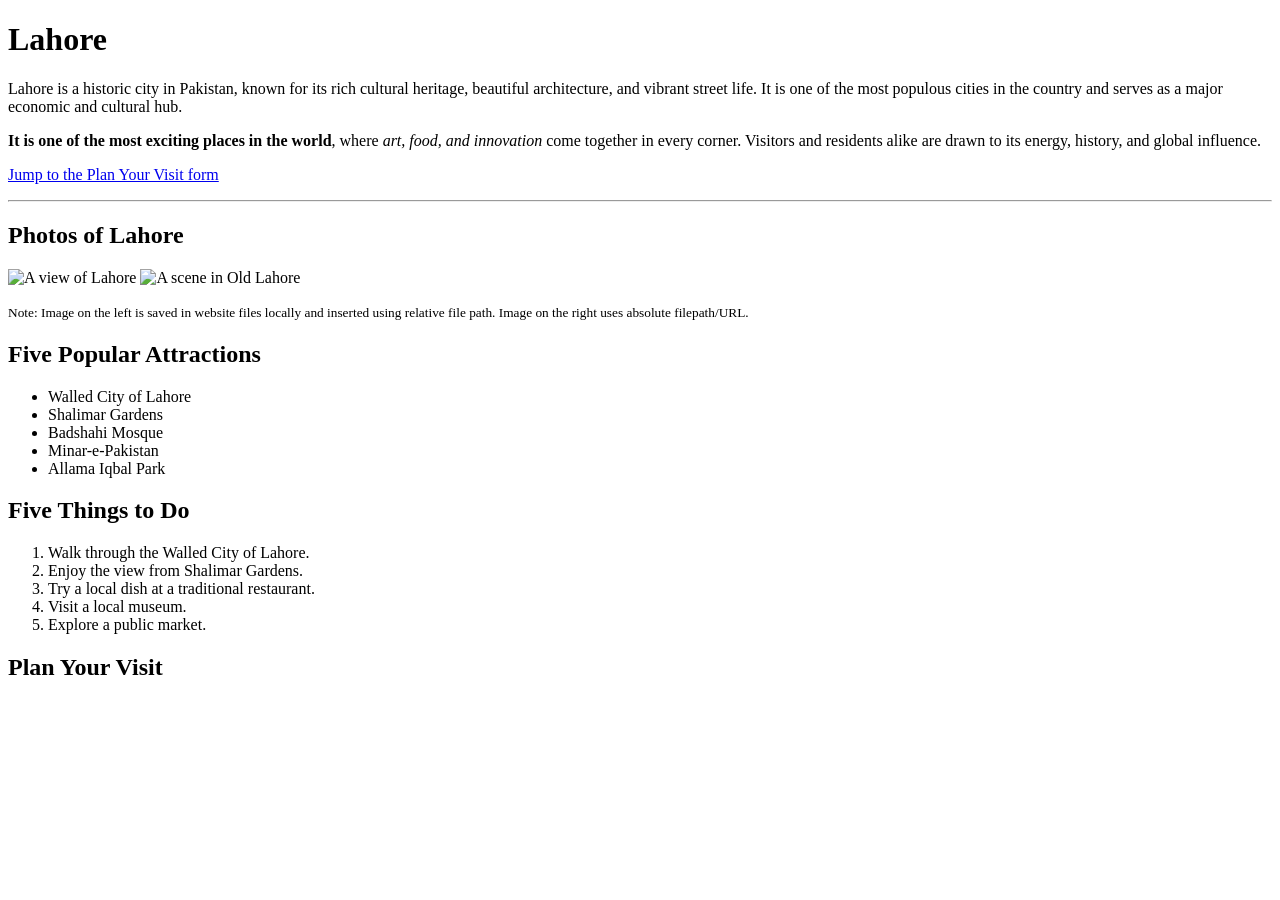
==== Class-Exercises/Week2EX1.html @ 029d9458 "Update Week2EX1.html" ====
<!DOCTYPE html>
<html lang="en">
<head>
  <meta charset="UTF-8">
  <meta name="viewport" content="width=device-width, initial-scale=1.0">
  <title>City</title>
</head>
<body>
  <h1>Lahore</h1>
  <p>Lahore is a historic city in Pakistan, known for its rich cultural heritage, beautiful architecture, and vibrant street life. It is one of the most populous cities in the country and serves as a major economic and cultural hub.</p>
  <p><strong>It is one of the most exciting places in the world</strong>, where <em>art, food, and innovation</em> come together in every corner. Visitors and residents alike are drawn to its energy, history, and global influence.</p>

<p><a href="#plan-visit">Jump to the Plan Your Visit form</a></p>
<hr>
<h2>Photos of Lahore</h2>
  <img src="../Assets/Images/Lahore-1.jpg" alt="A view of Lahore" width="320">
  <img src="https://en.wikipedia.org/wiki/Lahore#/media/File:Lahore_Fort_view_from_Baradari.jpg" alt="A scene in Old Lahore" width="320">
  <p><small>Note: Image on the left is saved in website files locally and inserted using relative file path. Image on the right uses absolute filepath/URL.</small></p>





<h2>Five Popular Attractions</h2>
  <ul>
    <li>Walled City of Lahore</li>
    <li>Shalimar Gardens</li>
    <li>Badshahi Mosque</li>
    <li>Minar-e-Pakistan</li>
    <li>Allama Iqbal Park</li>
  </ul>
  <h2>Five Things to Do</h2>
  <ol>
    <li>Walk through the Walled City of Lahore.</li>
    <li>Enjoy the view from Shalimar Gardens.</li>
    <li>Try a local dish at a traditional restaurant.</li>
    <li>Visit a local museum.</li>
    <li>Explore a public market.</li>
  </ol>





  <h2 id="plan-visit">Plan Your Visit</h2>



</body>
</html>
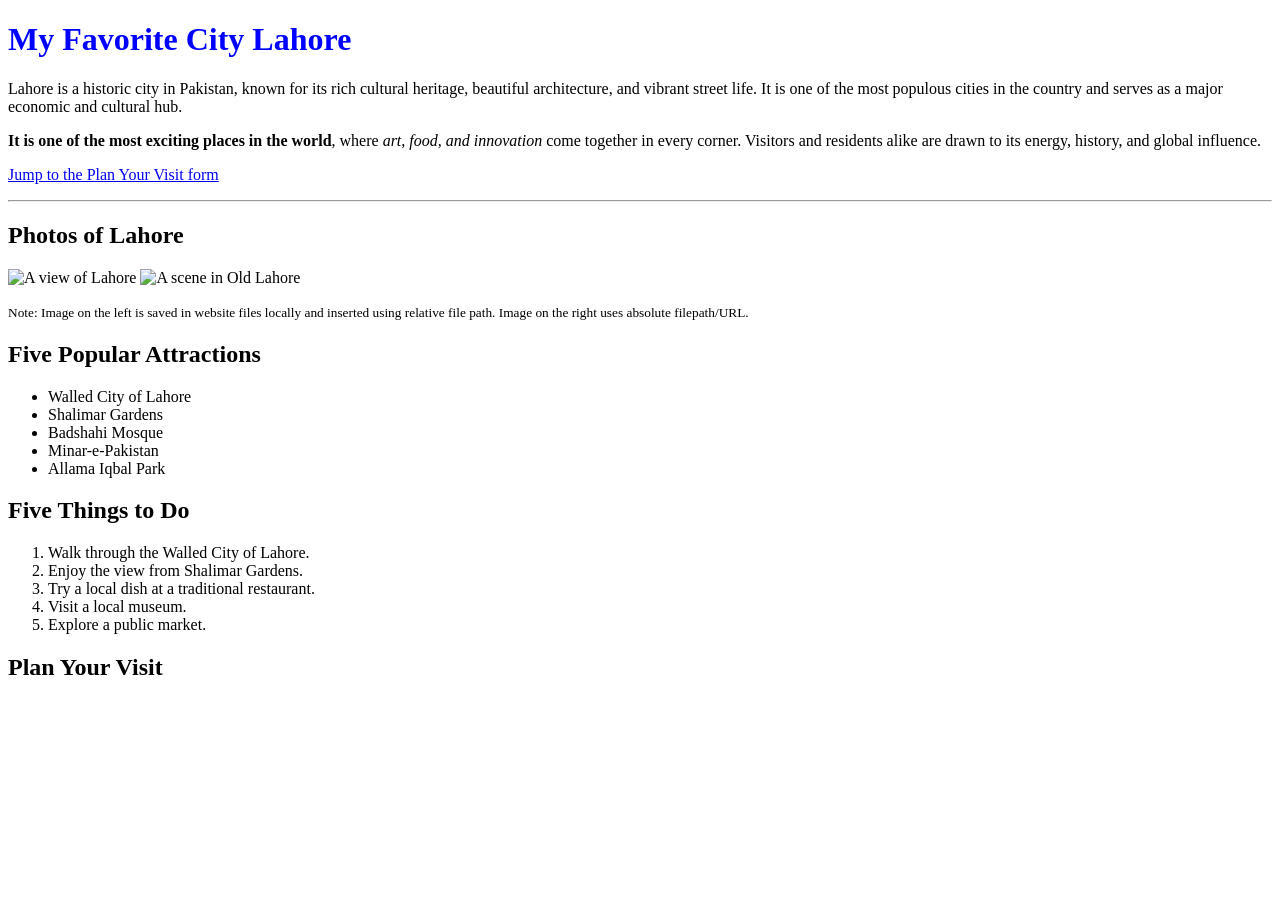
==== commit 989faca5: "Update Week2EX1.html" ====
--- a/Class-Exercises/Week2EX1.html
+++ b/Class-Exercises/Week2EX1.html
@@ -3,10 +3,10 @@
 <head>
   <meta charset="UTF-8">
   <meta name="viewport" content="width=device-width, initial-scale=1.0">
-  <title>City</title>
+  <title>My Favorite City Lahore</title>
 </head>
 <body>
-  <h1>Lahore</h1>
+  <h1 style="color: blue;">My Favorite City Lahore</h1>
   <p>Lahore is a historic city in Pakistan, known for its rich cultural heritage, beautiful architecture, and vibrant street life. It is one of the most populous cities in the country and serves as a major economic and cultural hub.</p>
   <p><strong>It is one of the most exciting places in the world</strong>, where <em>art, food, and innovation</em> come together in every corner. Visitors and residents alike are drawn to its energy, history, and global influence.</p>
 
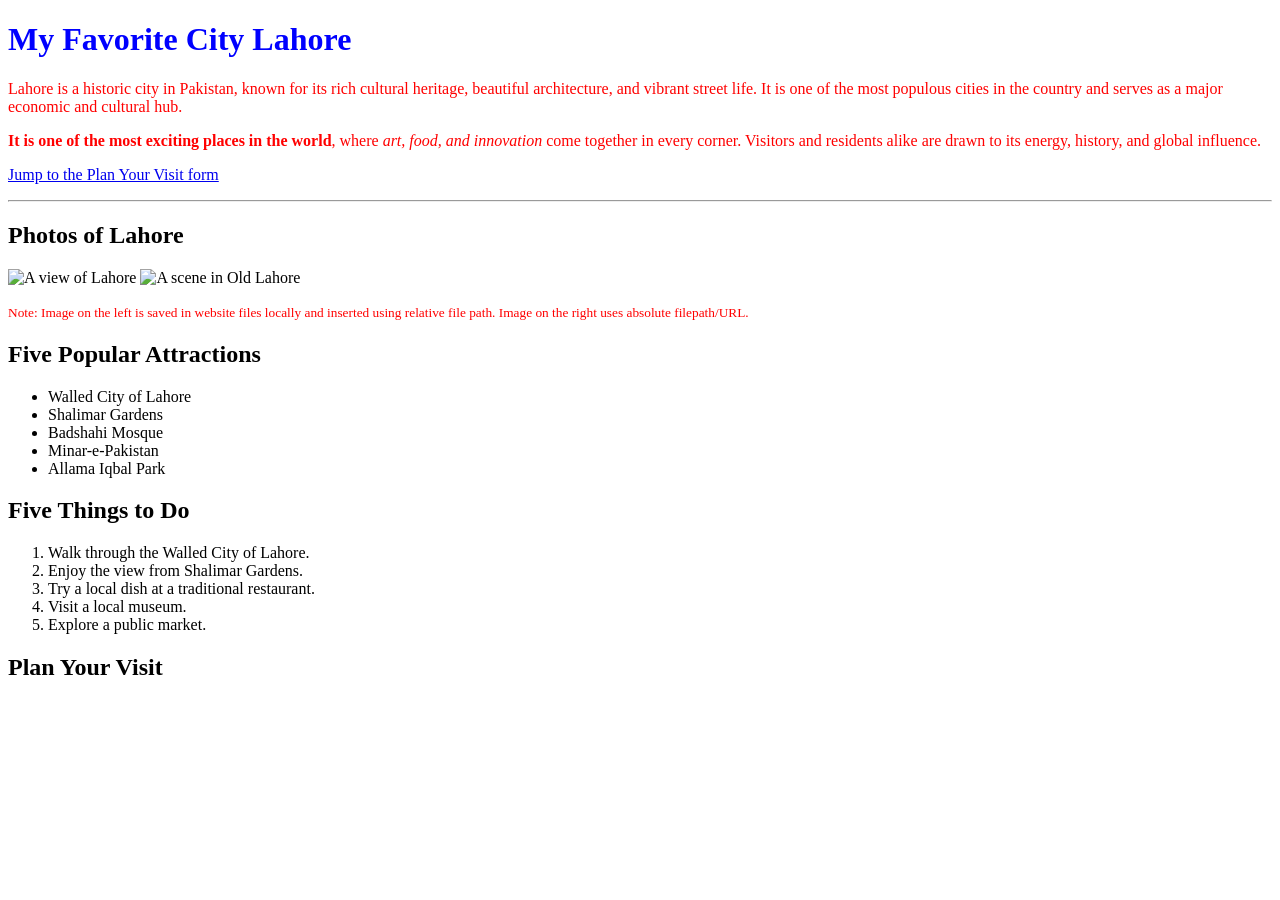
==== commit 85201986: "Class exercise 2" ====
--- a/Class-Exercises/Week2EX1.html
+++ b/Class-Exercises/Week2EX1.html
@@ -4,6 +4,9 @@
   <meta charset="UTF-8">
   <meta name="viewport" content="width=device-width, initial-scale=1.0">
   <title>My Favorite City Lahore</title>
+  <link rel="stylesheet" href="../Assets/CSS/mystyle.css">
+
+
 </head>
 <body>
   <h1 style="color: blue;">My Favorite City Lahore</h1>
--- a/Assets/CSS/mystyle.css
+++ b/Assets/CSS/mystyle.css
@@ -0,0 +1,6 @@
+h1{
+  color: aqua;
+}
+p{
+    color: red;
+}
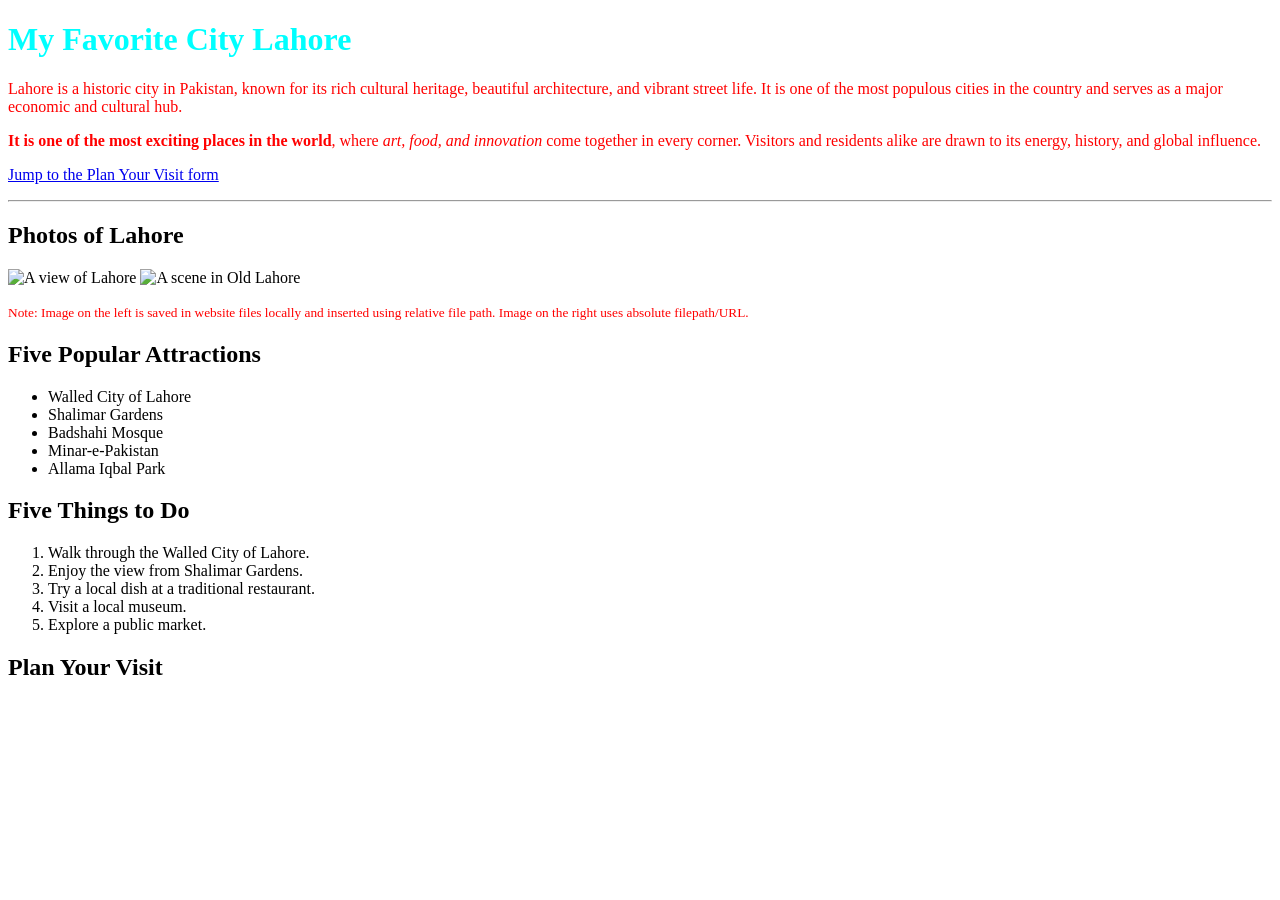
==== commit 99aca992: "Update Week2EX1.html" ====
--- a/Class-Exercises/Week2EX1.html
+++ b/Class-Exercises/Week2EX1.html
@@ -9,7 +9,7 @@
 
 </head>
 <body>
-  <h1 style="color: blue;">My Favorite City Lahore</h1>
+  <h1 class="text-color-yellow">My Favorite City Lahore</h1>
   <p>Lahore is a historic city in Pakistan, known for its rich cultural heritage, beautiful architecture, and vibrant street life. It is one of the most populous cities in the country and serves as a major economic and cultural hub.</p>
   <p><strong>It is one of the most exciting places in the world</strong>, where <em>art, food, and innovation</em> come together in every corner. Visitors and residents alike are drawn to its energy, history, and global influence.</p>
 
--- a/Assets/CSS/mystyle.css
+++ b/Assets/CSS/mystyle.css
@@ -3,4 +3,7 @@
 }
 p{
     color: red;
+}
+#heading-one{
+    color: green;
 }
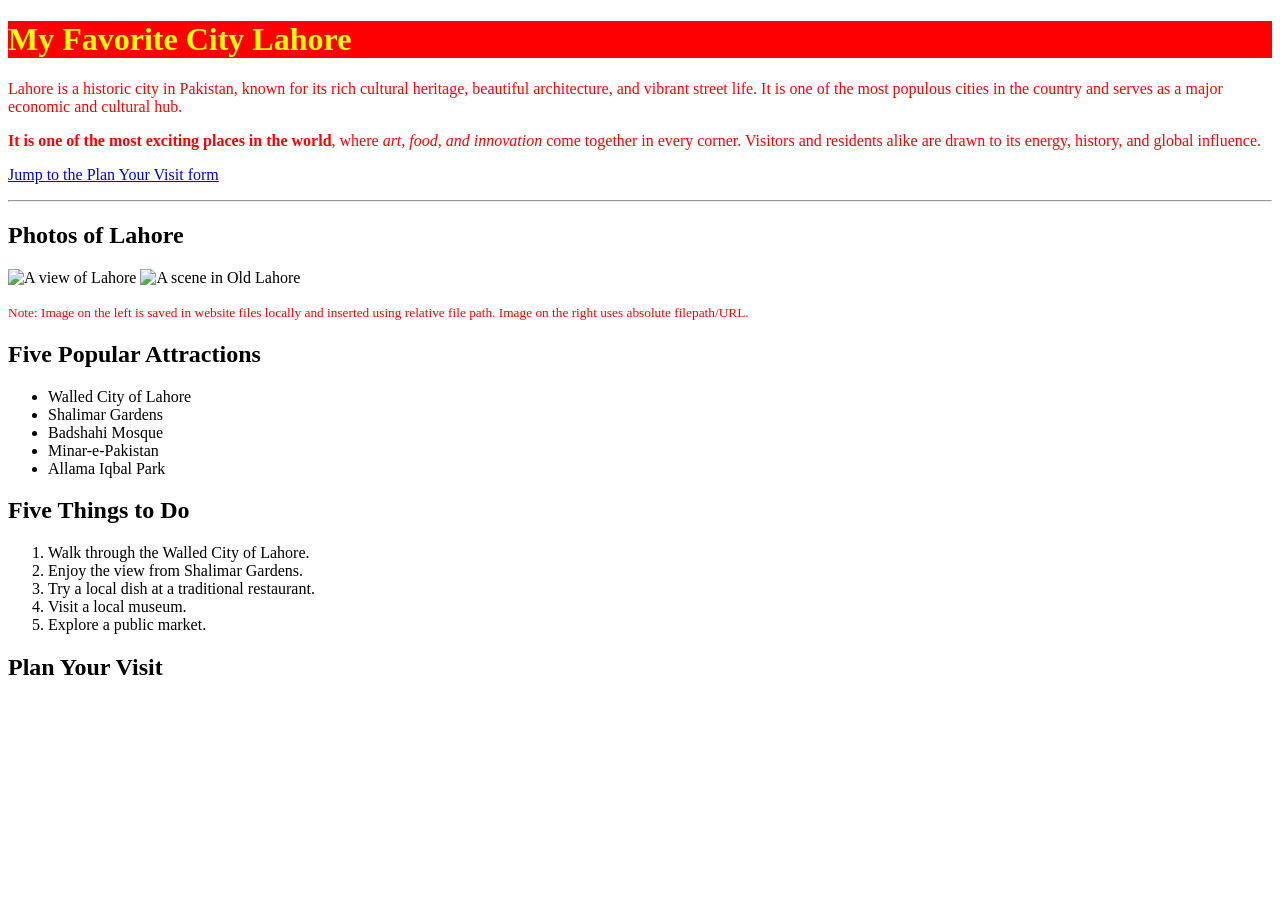
==== commit 3f635342: "Update Week2EX1.html" ====
--- a/Class-Exercises/Week2EX1.html
+++ b/Class-Exercises/Week2EX1.html
@@ -27,7 +27,7 @@
 <h2>Five Popular Attractions</h2>
   <ul>
     <li>Walled City of Lahore</li>
-    <li>Shalimar Gardens</li>
+    <li class="primary-color">Shalimar Gardens</li>
     <li>Badshahi Mosque</li>
     <li>Minar-e-Pakistan</li>
     <li>Allama Iqbal Park</li>
--- a/Assets/CSS/mystyle.css
+++ b/Assets/CSS/mystyle.css
@@ -1,9 +1,13 @@
 h1{
   color: aqua;
+  background-color: red;
 }
 p{
     color: red;
 }
 #heading-one{
     color: green;
+}
+.text-color-yellow{
+    color: yellow;
 }
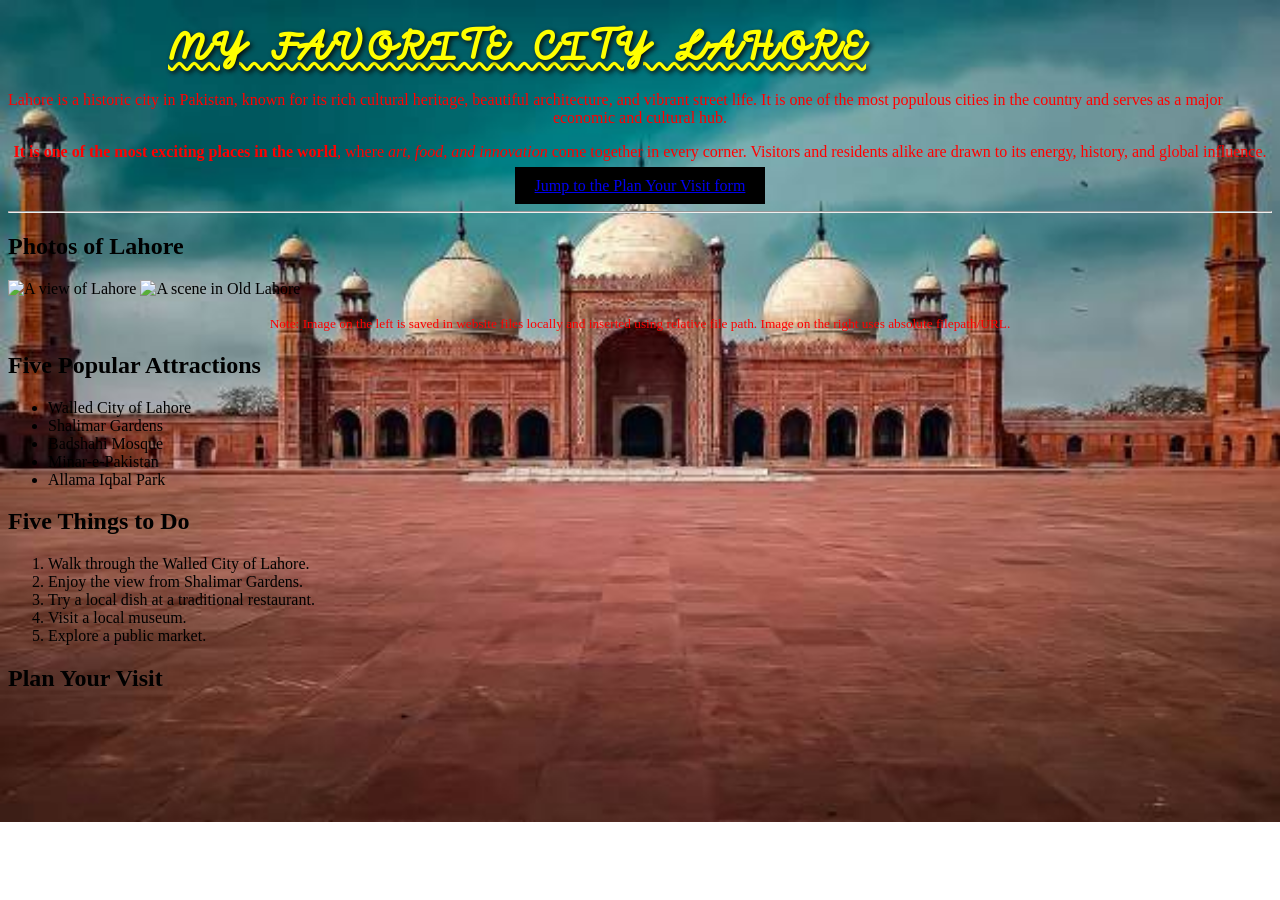
==== commit 57f3db7d: "11/9 In Class" ====
--- a/Class-Exercises/Week2EX1.html
+++ b/Class-Exercises/Week2EX1.html
@@ -6,7 +6,9 @@
   <title>My Favorite City Lahore</title>
   <link rel="stylesheet" href="../Assets/CSS/mystyle.css">
 
-
+<link rel="preconnect" href="https://fonts.googleapis.com">
+<link rel="preconnect" href="https://fonts.gstatic.com" crossorigin>
+<link href="https://fonts.googleapis.com/css2?family=Momo+Signature&display=swap" rel="stylesheet">
 </head>
 <body>
   <h1 class="text-color-yellow">My Favorite City Lahore</h1>
@@ -27,7 +29,7 @@
 <h2>Five Popular Attractions</h2>
   <ul>
     <li>Walled City of Lahore</li>
-    <li class="primary-color">Shalimar Gardens</li>
+    <li class="primary-color primary-color-background">Shalimar Gardens</li>
     <li>Badshahi Mosque</li>
     <li>Minar-e-Pakistan</li>
     <li>Allama Iqbal Park</li>
--- a/Assets/CSS/mystyle.css
+++ b/Assets/CSS/mystyle.css
@@ -1,13 +1,54 @@
 h1{
-  color: aqua;
-  background-color: red;
+  color: rgb(255, 119, 56);
+  background-color: rgb(255, 13);
+  text-decoration: underline;
+  text-decoration-style: wavy;
+  text-transform: uppercase;
+  text-indent: 10rem;
+  letter-spacing: 5px;
+  line-height: 1.5;
+  word-spacing: 10px;
+  white-space: nowrap;
+  text-shadow: 2px 2px 5px rgb(7,7,7);
+  font-family:'Momo Signature', Times, serif
 }
 p{
     color: red;
+    font-size: 1rem;
+    text-align-last: center;
 }
 #heading-one{
     color: green;
 }
 .text-color-yellow{
     color: yellow;
+}
+primary-color{
+    color:rgb(255,119,56)
+}
+p.primary-color-background{
+    background-color: rgb(47,199,20);
+}
+body{
+    background-image: url("../Assets Subfolder/Images/istockphoto-1386446426-612x612.jpg");
+    background-repeat: no-repeat;
+    background-size: cover;
+    background-attachment: scroll;
+}
+a{color: rgb(12,155,114)
+text-decoration: none;
+background-color: black;
+padding-top: 10px;
+padding-bottom: 10px;
+padding-left: 20px;
+padding-right: 20px;
+margin-top: 10px;
+margin-right: 10px;
+margin-bottom: 10px;
+margin-left: 10px;
+}
+a:hover{
+    color: rgb(226,6,255);  
+    text-decoration: none;
+    background-color: black;
 }
